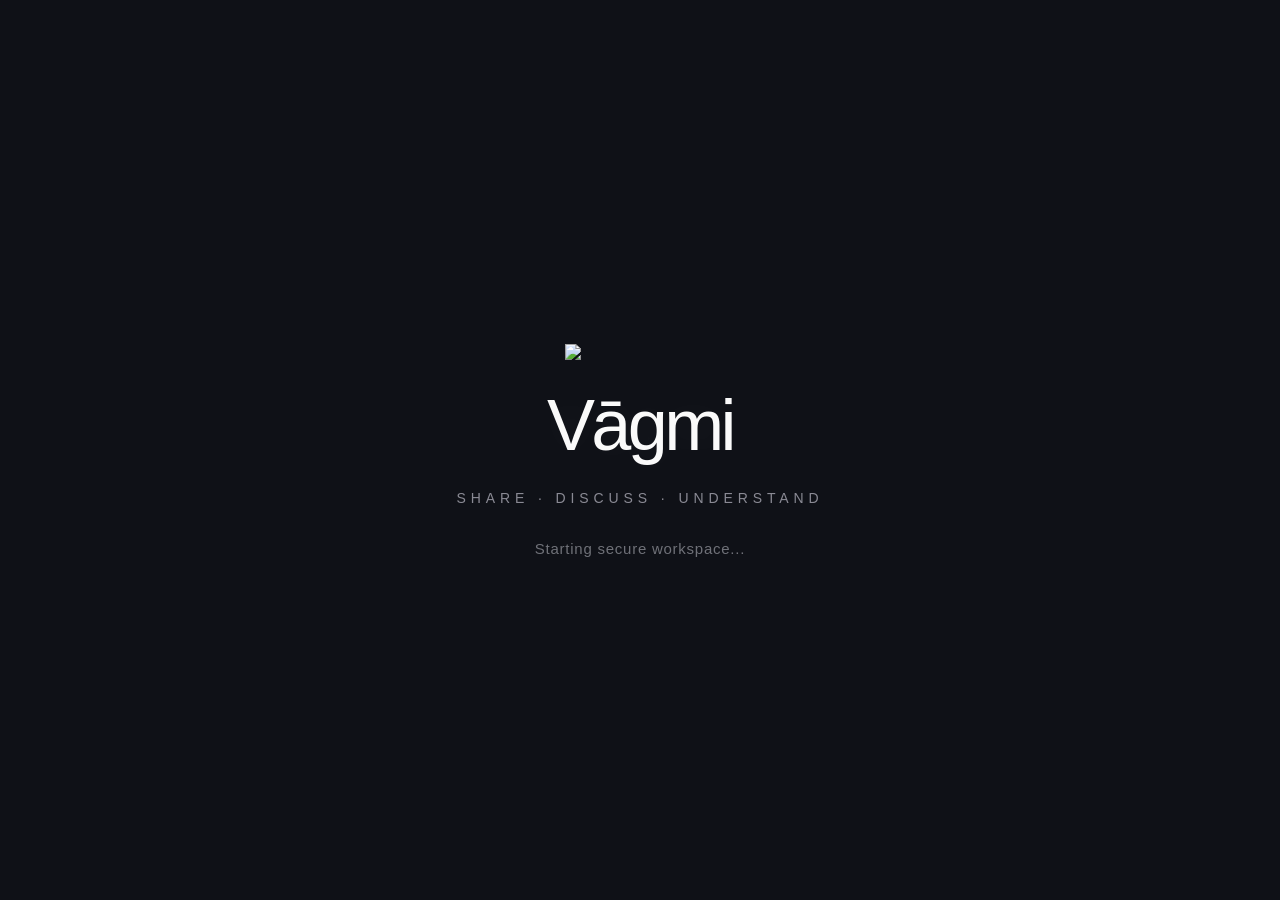
==== desktop/web/pages/admin/index.html @ 177703c4 "change in workflow of user creation" ====
<!DOCTYPE html>
<html lang="en">

<head>

  <meta charset="UTF-8" />

  <meta
    name="viewport"
    content="width=device-width, initial-scale=1.0"
  />

  <title>
    Vāgmi - Administration
  </title>

  <link
    rel="icon"
    type="image/png"
    href="../../assets/favicon.png"
  />

  <link
    rel="stylesheet"
    href="./styles.css"
  />

</head>

<body>

  <div class="page">

    <div class="page-header">

      <div>

        <div class="section-kicker">
          Administration
        </div>

        <h1>
          Admin Panel
        </h1>

      </div>

    </div>

    <section class="panel">

      <h2>
        Pending Approval
      </h2>

      <div
        id="pending-users"
        class="user-list"
      >

      </div>

    </section>

    <section class="panel">

      <h2>
        All Users
      </h2>

      <div
        id="all-users"
        class="user-list"
      >

      </div>

    </section>

  </div>

  <script
    type="module"
    src="./script.js"
  ></script>

</body>

</html>
---- desktop/web/pages/admin/styles.css ----
:root {
  --branding-orange: #E85002;
  --primary-black: #000;
  --white: #F9F9F9;
  --text-primary: #F4F4F5;
  --text-secondary: #A1A1AA;
  --text-muted: #71717A;
  --border-subtle: rgba(255,255,255,.08);

  --gradient-1: #C10801;
  --gradient-2: #F16001;
  --branding-gradient:
    linear-gradient(
      135deg,
      var(--gradient-1),
      var(--gradient-2)
    );
}

*{
  box-sizing:border-box;
  margin:0;
  padding:0;
}

body{
  font-family:Inter,sans-serif;
  background:#0f1117;
  color:var(--text-primary);
}

.page{
  max-width:1200px;
  margin:auto;
  padding:40px;
}

.page-header{
  margin-bottom:36px;
}

.section-kicker{
  font-size:12px;
  letter-spacing:.14em;
  text-transform:uppercase;
  color:var(--text-muted);
  margin-bottom:10px;
}

.page-header h1{
  font-size:42px;
}

.panel{
  background:rgba(20,20,20,.95);
  border:1px solid rgba(255,255,255,.08);
  border-radius:18px;
  padding:24px;
  margin-bottom:28px;
}

.panel h2{
  margin-bottom:20px;
  font-size:22px;
}

.user-list{
  display:flex;
  flex-direction:column;
  gap:14px;
}

.user-card{
  display:flex;
  justify-content:space-between;
  align-items:center;

  padding:18px;

  border-radius:14px;

  background:rgba(255,255,255,.03);

  border:1px solid rgba(255,255,255,.05);
}

.user-info{
  display:flex;
  flex-direction:column;
  gap:4px;
}

.user-name{
  font-size:17px;
  font-weight:600;
}

.user-meta{
  color:var(--text-secondary);
  font-size:13px;
}

.user-actions{
  display:flex;
  gap:10px;
}

.btn{
  border:none;
  border-radius:10px;
  padding:10px 18px;
  cursor:pointer;
  font-weight:600;
  transition:.2s;
}

.btn:hover{
  transform:translateY(-2px);
}

.btn-approve{
  color:white;
  background:var(--branding-gradient);
}

.btn-reject{
  color:white;
  background:#6b1b1b;
}

.badge{
  display:inline-flex;
  align-items:center;

  padding:4px 10px;

  border-radius:999px;

  font-size:12px;

  font-weight:600;
}

.badge.admin{
  background:rgba(232,80,2,.15);
  color:#ffb080;
}

.badge.user{
  background:rgba(255,255,255,.08);
  color:#d4d4d8;
}

.badge.approved{
  background:rgba(16,185,129,.15);
  color:#6ee7b7;
}

.badge.pending{
  background:rgba(245,158,11,.15);
  color:#fbbf24;
}

.empty{
  text-align:center;
  padding:30px;
  color:var(--text-secondary);
}

@media(max-width:700px){

  .user-card{
    flex-direction:column;
    align-items:flex-start;
    gap:18px;
  }

  .user-actions{
    width:100%;
  }

  .btn{
    flex:1;
  }

}
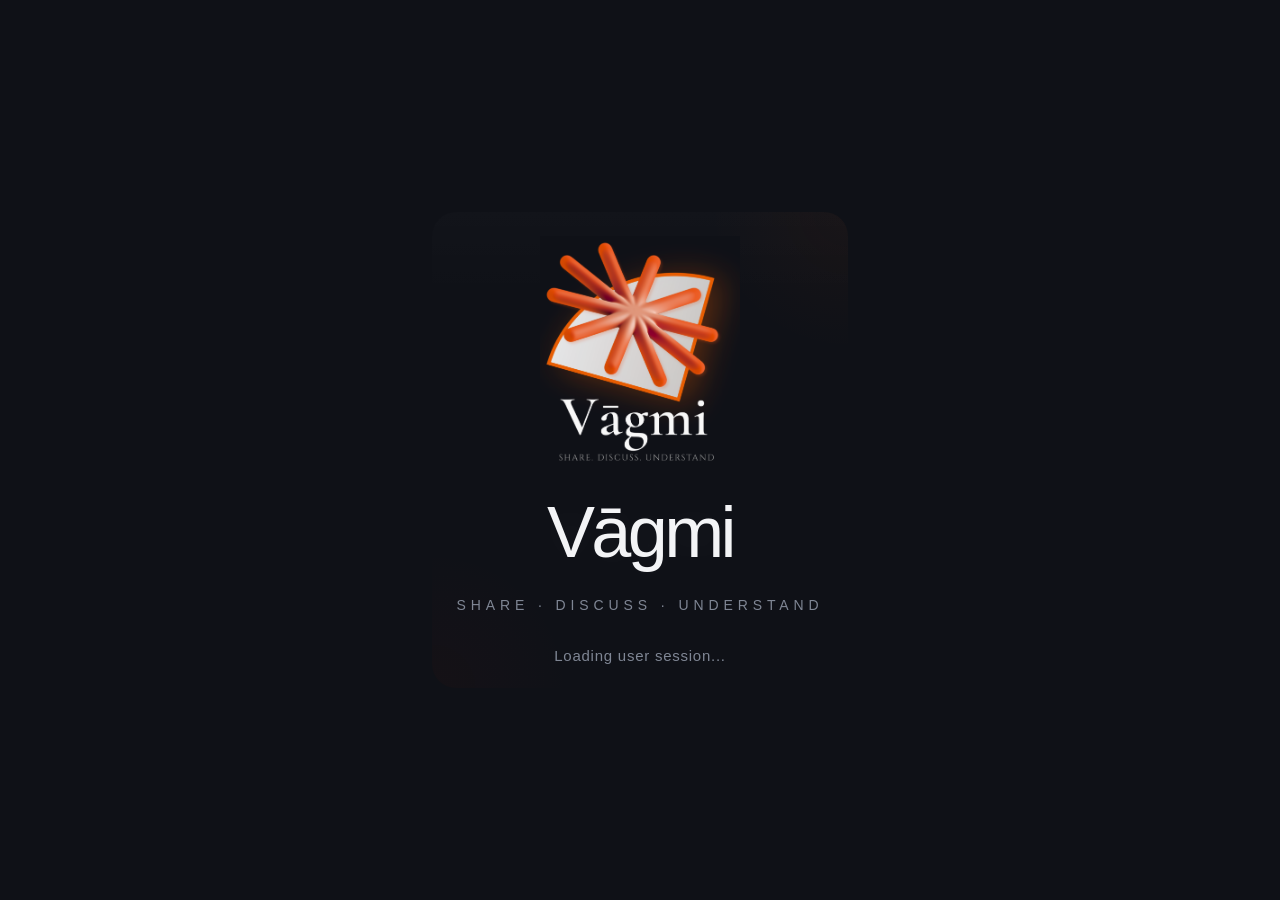
==== commit 4610f283: "added theme support" ====
--- a/desktop/web/pages/admin/index.html
+++ b/desktop/web/pages/admin/index.html
@@ -17,14 +17,18 @@
   <link
     rel="icon"
     type="image/png"
-    href="../../assets/favicon.png"
+    href="../../assets/logo_dark.png"
   />
+
+  <script src="../../core/theme.js"></script>
 
   <link
     rel="stylesheet"
     href="./styles.css"
   />
 
+
+  <link rel="stylesheet" href="../../theme.css" />
 </head>
 
 <body>
--- a/desktop/web/theme.css
+++ b/desktop/web/theme.css
@@ -0,0 +1,929 @@
+/* =========================================================
+   Vāgmi theme system
+   - enterprise-dark : Dark
+   - claude-light     : Light
+   - midnight-slate   : Graphite
+========================================================= */
+
+html[data-theme] {
+  --branding-orange: #E85002;
+  --accent-strong: #E85002;
+  --accent-mid: #F97316;
+  --accent-soft: rgba(232, 80, 2, 0.14);
+  --accent-ring: rgba(232, 80, 2, 0.20);
+  --branding-gradient: linear-gradient(135deg, var(--accent-strong), var(--accent-mid));
+
+  --primary-black: #0f1117;
+  --white: #F9FAFB;
+  --dark-gray: #262b35;
+  --gray: #6B7280;
+  --light-gray: #9CA3AF;
+  --bg-panel: rgba(17, 20, 28, 0.82);
+
+  --gradient-1: #11131A;
+  --gradient-2: #C10801;
+  --gradient-3: #F97316;
+  --gradient-4: #D9C3AB;
+
+  --success: #22c55e;
+  --warning: #f59e0b;
+  --danger: #ef4444;
+
+  --page-bg: #0f1117;
+  --page-bg-alt: #11131A;
+  --page-bg-gradient:
+    radial-gradient(circle at top right, rgba(232, 80, 2, 0.04), transparent 22%),
+    radial-gradient(circle at bottom left, rgba(193, 8, 1, 0.03), transparent 22%),
+    linear-gradient(180deg, rgba(255, 255, 255, 0.01), transparent 18%);
+
+  --surface: rgba(18, 22, 30, 0.94);
+  --surface-strong: rgba(15, 18, 26, 0.98);
+  --surface-soft: rgba(255, 255, 255, 0.03);
+  --surface-hover: rgba(255, 255, 255, 0.055);
+  --surface-active: rgba(232, 80, 2, 0.12);
+
+  --input-bg: rgba(255, 255, 255, 0.035);
+  --input-bg-hover: rgba(255, 255, 255, 0.05);
+  --input-border: rgba(255, 255, 255, 0.08);
+  --input-border-strong: rgba(232, 80, 2, 0.34);
+
+  --border-subtle: rgba(255, 255, 255, 0.08);
+  --border-strong: rgba(255, 255, 255, 0.14);
+
+  --text-primary: #F3F4F6;
+  --text-secondary: #B4B8C2;
+  --text-muted: #7F8694;
+  --text-inverse: #0f172a;
+  --text-on-accent: #ffffff;
+  --placeholder: rgba(243, 244, 246, 0.42);
+
+  --shadow: 0 18px 50px rgba(0, 0, 0, 0.22);
+  --shadow-soft: 0 10px 28px rgba(0, 0, 0, 0.16);
+  --shadow-inset: inset 0 0 0 1px rgba(255, 255, 255, 0.02);
+
+  --modal-overlay: rgba(0, 0, 0, 0.92);
+  --overlay-button-bg: rgba(255, 255, 255, 0.12);
+  --overlay-button-border: rgba(255, 255, 255, 0.14);
+  --overlay-button-text: #ffffff;
+
+  --chip-bg: rgba(255, 255, 255, 0.04);
+  --chip-border: rgba(255, 255, 255, 0.06);
+  --chip-text: var(--text-secondary);
+  --logo-shell-bg: #0f1117;
+
+  color-scheme: dark;
+}
+
+html[data-theme="claude-light"] {
+  --page-bg: #f6efe6;
+  --page-bg-alt: #fbf7f1;
+  --page-bg-gradient:
+    radial-gradient(circle at top right, rgba(232, 128, 32, 0.10), transparent 24%),
+    radial-gradient(circle at bottom left, rgba(247, 147, 30, 0.08), transparent 22%),
+    linear-gradient(180deg, #fbf7f1 0%, #f3ecdf 100%);
+
+  --primary-black: #f6efe6;
+  --white: #ffffff;
+  --dark-gray: #d8cfc2;
+  --gray: #8b6f5a;
+  --light-gray: #c2b8aa;
+  --bg-panel: rgba(255, 251, 244, 0.82);
+
+  --gradient-1: #E88320;
+  --gradient-2: #F97316;
+  --gradient-3: #FF9B4A;
+  --gradient-4: #F2D2A7;
+
+  --surface: rgba(255, 252, 246, 0.92);
+  --surface-strong: rgba(255, 255, 255, 0.98);
+  --surface-soft: rgba(255, 255, 255, 0.74);
+  --surface-hover: rgba(255, 255, 255, 0.94);
+  --surface-active: rgba(232, 80, 2, 0.08);
+
+  --input-bg: rgba(255, 255, 255, 0.88);
+  --input-bg-hover: rgba(255, 255, 255, 0.96);
+  --input-border: rgba(124, 92, 59, 0.12);
+  --input-border-strong: rgba(232, 80, 2, 0.28);
+
+  --border-subtle: rgba(124, 92, 59, 0.12);
+  --border-strong: rgba(124, 92, 59, 0.18);
+
+  --text-primary: #1f2937;
+  --text-secondary: #4b5563;
+  --text-muted: #6b7280;
+  --text-inverse: #ffffff;
+  --text-on-accent: #ffffff;
+  --placeholder: rgba(75, 85, 99, 0.55);
+
+  --shadow: 0 18px 50px rgba(75, 56, 38, 0.08);
+  --shadow-soft: 0 10px 28px rgba(75, 56, 38, 0.06);
+  --shadow-inset: inset 0 0 0 1px rgba(124, 92, 59, 0.04);
+
+  --modal-overlay: rgba(17, 24, 39, 0.88);
+  --overlay-button-bg: rgba(255, 255, 255, 0.18);
+  --overlay-button-border: rgba(255, 255, 255, 0.20);
+  --overlay-button-text: #ffffff;
+
+  --chip-bg: rgba(255, 255, 255, 0.82);
+  --chip-border: rgba(124, 92, 59, 0.12);
+  --chip-text: var(--text-secondary);
+  --logo-shell-bg: #fbf7f1;
+
+  color-scheme: light;
+}
+
+html[data-theme="midnight-slate"] {
+  --page-bg: #111827;
+  --page-bg-alt: #1f2937;
+  --page-bg-gradient:
+    radial-gradient(circle at top right, rgba(232, 80, 2, 0.05), transparent 22%),
+    radial-gradient(circle at bottom left, rgba(96, 165, 250, 0.06), transparent 22%),
+    linear-gradient(180deg, rgba(255, 255, 255, 0.01), transparent 18%);
+
+  --primary-black: #111827;
+  --white: #F8FAFC;
+  --dark-gray: #374151;
+  --gray: #64748B;
+  --light-gray: #94A3B8;
+  --bg-panel: rgba(17, 24, 39, 0.76);
+
+  --gradient-1: #111827;
+  --gradient-2: #C10801;
+  --gradient-3: #F97316;
+  --gradient-4: #DBEAFE;
+
+  --surface: rgba(31, 41, 55, 0.92);
+  --surface-strong: rgba(17, 24, 39, 0.97);
+  --surface-soft: rgba(255, 255, 255, 0.04);
+  --surface-hover: rgba(255, 255, 255, 0.06);
+  --surface-active: rgba(232, 80, 2, 0.12);
+
+  --input-bg: rgba(17, 24, 39, 0.88);
+  --input-bg-hover: rgba(31, 41, 55, 0.96);
+  --input-border: rgba(148, 163, 184, 0.16);
+  --input-border-strong: rgba(232, 80, 2, 0.32);
+
+  --border-subtle: rgba(148, 163, 184, 0.15);
+  --border-strong: rgba(148, 163, 184, 0.22);
+
+  --text-primary: #F3F4F6;
+  --text-secondary: #CBD5E1;
+  --text-muted: #94A3B8;
+  --text-inverse: #0f172a;
+  --text-on-accent: #ffffff;
+  --placeholder: rgba(226, 232, 240, 0.46);
+
+  --shadow: 0 18px 50px rgba(2, 6, 23, 0.20);
+  --shadow-soft: 0 10px 28px rgba(2, 6, 23, 0.16);
+  --shadow-inset: inset 0 0 0 1px rgba(148, 163, 184, 0.04);
+
+  --modal-overlay: rgba(2, 6, 23, 0.92);
+  --overlay-button-bg: rgba(255, 255, 255, 0.12);
+  --overlay-button-border: rgba(255, 255, 255, 0.14);
+  --overlay-button-text: #ffffff;
+
+  --chip-bg: rgba(255, 255, 255, 0.04);
+  --chip-border: rgba(148, 163, 184, 0.10);
+  --chip-text: var(--text-secondary);
+  --logo-shell-bg: #111827;
+
+  color-scheme: dark;
+}
+
+html[data-theme] body {
+  background: var(--page-bg) !important;
+  color: var(--text-primary) !important;
+}
+
+html[data-theme] .page,
+html[data-theme] .auth-shell,
+html[data-theme] .home-page,
+html[data-theme] .settings-page,
+html[data-theme] .intelligence-page,
+html[data-theme] .chat-page,
+html[data-theme] .splash,
+html[data-theme] .app-shell,
+html[data-theme] .workspace {
+  background: var(--page-bg-gradient), var(--page-bg) !important;
+  color: var(--text-primary) !important;
+}
+
+html[data-theme="claude-light"] .page,
+html[data-theme="claude-light"] .auth-shell,
+html[data-theme="claude-light"] .home-page,
+html[data-theme="claude-light"] .settings-page,
+html[data-theme="claude-light"] .intelligence-page,
+html[data-theme="claude-light"] .chat-page,
+html[data-theme="claude-light"] .splash {
+  background:
+    radial-gradient(circle at top right, rgba(232, 128, 32, 0.10), transparent 24%),
+    radial-gradient(circle at bottom left, rgba(247, 147, 30, 0.08), transparent 22%),
+    linear-gradient(180deg, #fbf7f1 0%, #f3ecdf 100%) !important;
+}
+
+html[data-theme] .sidebar,
+html[data-theme] .thread-pane,
+html[data-theme] .conversation-pane,
+html[data-theme] .conversation-pane.is-empty,
+html[data-theme] .panel,
+html[data-theme] .hero-card,
+html[data-theme] .stat-card,
+html[data-theme] .setting-card,
+html[data-theme] .theme-option,
+html[data-theme] .doc-item,
+html[data-theme] .result-card,
+html[data-theme] .status-item,
+html[data-theme] .logo-card,
+html[data-theme] .conversation-header,
+html[data-theme] .conversation-search,
+html[data-theme] .composer,
+html[data-theme] .menu-popover,
+html[data-theme] .info-drawer,
+html[data-theme] .new-chat-dialog,
+html[data-theme] .attachment-modal-dialog,
+html[data-theme] .conversation-empty-card,
+html[data-theme] .messages-empty-card,
+html[data-theme] .thread-empty-card,
+html[data-theme] .auth-card,
+html[data-theme] .auth-notice,
+html[data-theme] .toast,
+html[data-theme] .user-card {
+  background: var(--surface) !important;
+  border-color: var(--border-subtle) !important;
+  box-shadow: var(--shadow) !important;
+}
+
+html[data-theme] .thread-pane,
+html[data-theme] .conversation-header,
+html[data-theme] .composer,
+html[data-theme] .conversation-search,
+html[data-theme] .menu-popover,
+html[data-theme] .info-drawer,
+html[data-theme] .auth-card,
+html[data-theme] .panel,
+html[data-theme] .hero-card,
+html[data-theme] .stat-card,
+html[data-theme] .setting-card,
+html[data-theme] .auth-notice,
+html[data-theme] .toast {
+  backdrop-filter: blur(14px);
+}
+
+html[data-theme] .thread-pane {
+  border-right-color: var(--border-subtle) !important;
+}
+
+html[data-theme] .sidebar,
+html[data-theme] .thread-pane {
+  background: linear-gradient(180deg, var(--surface-strong), var(--surface)) !important;
+}
+
+html[data-theme] .conversation-pane,
+html[data-theme] .conversation-pane.is-empty {
+  background:
+    radial-gradient(circle at top left, rgba(232, 80, 2, 0.06), transparent 22%),
+    linear-gradient(180deg, var(--surface-soft), var(--page-bg)) !important;
+}
+
+html[data-theme] .conversation-empty-card,
+html[data-theme] .messages-empty-card,
+html[data-theme] .thread-empty-card {
+  background:
+    radial-gradient(circle at top left, rgba(232, 80, 2, 0.10), transparent 34%),
+    var(--surface) !important;
+}
+
+html[data-theme] .auth-card,
+html[data-theme] .panel,
+html[data-theme] .hero-card,
+html[data-theme] .stat-card,
+html[data-theme] .theme-option,
+html[data-theme] .result-card,
+html[data-theme] .status-item,
+html[data-theme] .logo-card,
+html[data-theme] .doc-item,
+html[data-theme] .user-card,
+html[data-theme] .conversation-header,
+html[data-theme] .conversation-search,
+html[data-theme] .composer,
+html[data-theme] .menu-popover,
+html[data-theme] .info-drawer,
+html[data-theme] .new-chat-dialog,
+html[data-theme] .attachment-modal-dialog,
+html[data-theme] .auth-notice,
+html[data-theme] .toast {
+  border: 1px solid var(--border-subtle) !important;
+}
+
+
+html[data-theme] .online-dot,
+html[data-theme] .status-dot,
+html[data-theme] .dot {
+  background: var(--branding-orange) !important;
+  box-shadow: 0 0 0 4px rgba(232, 80, 2, 0.10);
+}
+
+html[data-theme] .brand-logo,
+html[data-theme] .auth-logo,
+html[data-theme] .hero-logo,
+html[data-theme] .brand-banner,
+html[data-theme] .logo-card img,
+html[data-theme] .splash .logo {
+  background: transparent !important;
+  border: none !important;
+  box-shadow: none !important;
+  object-fit: contain;
+}
+
+/* --- Splash logo improvements --- */
+html[data-theme] .splash .logo {
+  width: auto;
+  max-width: 200px;
+  height: auto;
+}
+
+/* --- Logo shell background (used on splash) --- */
+html[data-theme] .logo-shell {
+  background: var(--logo-shell-bg);
+}
+
+html[data-theme] .auth-logo {
+  width: min(100%, 240px);
+  background: var(--surface);
+  border-radius: var(--radius-xl);
+  padding: 8px;
+  object-fit: contain;
+}
+
+html[data-theme] .brand-logo {
+  width: 30px;
+  height: 30px;
+}
+
+html[data-theme] .user-avatar,
+html[data-theme] .avatar,
+html[data-theme] .avatar-large,
+html[data-theme] .thread-avatar {
+  background:
+    linear-gradient(180deg, var(--surface-hover), var(--surface-soft)) !important;
+  color: var(--text-primary) !important;
+  border: 1px solid var(--border-subtle) !important;
+  box-shadow: inset 0 0 0 1px rgba(255,255,255,0.02);
+}
+
+html[data-theme] .user-avatar {
+  width: 28px;
+  height: 28px;
+}
+
+html[data-theme] .avatar-large,
+html[data-theme] .thread-avatar {
+  width: 44px;
+  height: 44px;
+}
+
+html[data-theme] .sidebar-header {
+  background: transparent !important;
+  border-bottom: 1px solid var(--border-subtle) !important;
+}
+
+html[data-theme] .auth-card {
+  overflow: hidden;
+}
+
+html[data-theme] .auth-brand {
+  justify-content: center;
+}
+
+html[data-theme] .splash {
+  padding: 24px;
+  border-radius: 24px;
+}
+
+/* Keep the dark themes visually consistent with the brand mark. */
+html[data-theme="enterprise-dark"] .sidebar,
+html[data-theme="midnight-slate"] .sidebar {
+  background: #0f1117 !important;
+}
+/* =========================================================
+   Legacy page repair layer
+   Harmonizes pages that still carry hardcoded colors.
+========================================================= */
+
+html,
+body {
+  background-color: var(--page-bg);
+  color: var(--text-primary);
+}
+
+body {
+  background-color: var(--page-bg);
+  background-image: var(--page-bg-gradient);
+}
+
+.app-shell,
+.workspace,
+.page-frame,
+.home-page,
+.settings-page,
+.chat-page,
+.auth-shell,
+.page,
+.splash {
+  background-color: var(--page-bg);
+  background-image: var(--page-bg-gradient);
+  color: var(--text-primary);
+}
+
+.sidebar,
+.auth-card,
+.hero-card,
+.panel,
+.stat-card,
+.thread-pane,
+.conversation-header,
+.composer,
+.menu-popover,
+.new-chat-dialog,
+.attachment-modal-dialog,
+.info-drawer,
+.thread-empty-card,
+.conversation-empty-card,
+.auth-notice,
+.ghost-btn,
+.doc-item,
+.doc-card,
+.action-card,
+.user-card,
+.theme-card,
+.badge-card,
+.search-row input,
+.conversation-search input,
+.new-chat-search input,
+#message-input,
+.message-bubble,
+.input-card,
+.form-card {
+  background-color: var(--surface);
+  color: var(--text-primary);
+}
+
+.sidebar,
+.thread-pane,
+.conversation-header,
+.composer,
+.new-chat-header,
+.attachment-modal-header,
+.info-head,
+.panel,
+.hero-card,
+.stat-card,
+.auth-card,
+.menu-popover,
+.new-chat-dialog,
+.attachment-modal-dialog,
+.thread-empty-card,
+.conversation-empty-card {
+  border-color: var(--border-subtle) !important;
+}
+
+.sidebar,
+.thread-pane,
+.conversation-pane,
+.workspace,
+.page-frame {
+  color: var(--text-primary);
+}
+
+.sidebar,
+.thread-pane,
+.conversation-header,
+.composer,
+.menu-popover,
+.new-chat-dialog,
+.attachment-modal-dialog,
+.info-drawer {
+  box-shadow: var(--shadow);
+}
+
+.sidebar-header,
+.sidebar-footer,
+.nav-item,
+.sidebar-toggle,
+.logout-btn,
+.user-card,
+.user-avatar,
+.brand-logo,
+.auth-logo,
+.hero-logo,
+.logo,
+.conversation-empty-card,
+.thread-empty-card {
+  color: var(--text-primary);
+}
+
+.brand-logo,
+.auth-logo,
+.hero-logo,
+.logo {
+  background: var(--logo-shell-bg);
+  border: 0 !important;
+  box-shadow: none !important;
+  padding: 0 !important;
+  border-radius: 0 !important;
+  object-fit: contain;
+}
+
+.brand-logo {
+  width: 34px;
+  height: 34px;
+}
+
+.auth-logo,
+.logo {
+  display: block;
+  width: min(280px, 36vw);
+  height: auto;
+  margin-inline: auto;
+}
+
+.logo {
+  width: min(260px, 34vw);
+  animation: logoFloat 4s ease-in-out infinite;
+}
+
+.auth-logo {
+  width: min(290px, 36vw);
+}
+
+.sidebar {
+  background: linear-gradient(180deg, rgba(17, 20, 28, 0.98), rgba(14, 16, 22, 0.98));
+  border-right: 1px solid var(--border-subtle);
+}
+
+.nav-item {
+  color: var(--text-secondary);
+}
+
+.nav-item:hover,
+.sidebar-toggle:hover,
+.icon-btn:hover,
+.ghost-btn:hover,
+.menu-item:hover,
+.thread-item:hover,
+.filter-btn:hover,
+.empty-state-btn:hover,
+.primary-btn:hover,
+.send-btn:hover,
+.logout-btn:hover {
+  background-color: var(--surface-hover) !important;
+}
+
+.nav-item.active,
+.filter-btn.active {
+  background: var(--surface-active) !important;
+  color: var(--white) !important;
+  border-color: var(--border-subtle) !important;
+}
+
+.user-avatar,
+.avatar,
+.avatar-large {
+  background: linear-gradient(180deg, rgba(255,255,255,0.04), rgba(255,255,255,0.02));
+  border: 1px solid var(--border-subtle);
+  color: var(--text-primary);
+}
+
+.logout-btn {
+  border-color: rgba(239, 68, 68, 0.16);
+  background: rgba(239, 68, 68, 0.08);
+}
+
+body[data-theme="claude-light"] .logout-btn,
+html[data-theme="claude-light"] .logout-btn {
+  color: #991b1b;
+  border-color: rgba(185, 28, 28, 0.14);
+  background: rgba(185, 28, 28, 0.06);
+}
+
+body[data-theme="claude-light"] .user-avatar,
+html[data-theme="claude-light"] .user-avatar,
+body[data-theme="claude-light"] .avatar,
+html[data-theme="claude-light"] .avatar,
+body[data-theme="claude-light"] .avatar-large,
+html[data-theme="claude-light"] .avatar-large {
+  background: rgba(255,255,255,0.86);
+  color: var(--text-primary);
+}
+
+.auth-tab,
+.filter-btn,
+.icon-btn,
+.text-btn,
+.ghost-btn,
+.menu-item,
+.btn,
+.primary-btn,
+.send-btn,
+.thread-empty-btn,
+.empty-state-btn {
+  transition: all 0.18s cubic-bezier(0.16, 1, 0.3, 1);
+}
+
+.auth-tab,
+.filter-btn,
+.icon-btn,
+.text-btn,
+.ghost-btn,
+.menu-item,
+.btn,
+.primary-btn,
+.send-btn,
+.thread-empty-btn,
+.empty-state-btn {
+  border-color: var(--border-subtle);
+}
+
+.auth-tab {
+  background: var(--surface-soft) !important;
+  color: var(--text-secondary) !important;
+}
+
+.auth-tab.active {
+  background: rgba(232, 80, 2, 0.18) !important;
+  color: var(--text-primary) !important;
+}
+
+.field input,
+.search-row input,
+.conversation-search input,
+.new-chat-search input,
+#message-input,
+textarea,
+input:not([type="checkbox"]):not([type="radio"]) {
+  background: var(--input-bg) !important;
+  color: var(--text-primary) !important;
+  border-color: var(--input-border) !important;
+  caret-color: var(--branding-orange);
+}
+
+.field input::placeholder,
+.search-row input::placeholder,
+.conversation-search input::placeholder,
+.new-chat-search input::placeholder,
+#message-input::placeholder {
+  color: var(--placeholder);
+}
+
+.field input:focus,
+.search-row input:focus,
+.conversation-search input:focus,
+.new-chat-search input:focus,
+#message-input:focus {
+  background: var(--input-bg-hover) !important;
+  border-color: var(--input-border-strong) !important;
+  box-shadow: 0 0 0 3px var(--accent-ring);
+}
+
+.panel,
+.hero-card,
+.stat-card,
+.doc-item,
+.action-card,
+.user-card,
+.theme-card,
+.thread-item,
+.message-bubble,
+.conversation-empty-card,
+.thread-empty-card {
+  background: var(--surface) !important;
+  border-color: var(--border-subtle) !important;
+}
+
+.hero-card,
+.panel,
+.stat-card {
+  box-shadow: var(--shadow-soft);
+}
+
+.section-kicker,
+.eyebrow,
+.thread-time,
+.thread-preview,
+.user-meta,
+.helper-text,
+.field span,
+.text-muted,
+.subtitle,
+.status,
+.error-text,
+.empty,
+.doc-sub,
+.ghost-btn {
+  color: var(--text-muted) !important;
+}
+
+.hero-copy p,
+.auth-copy p,
+.settings-copy,
+.conversation-empty-copy,
+.thread-empty-copy,
+.doc-meta,
+.info-row span:last-child {
+  color: var(--text-secondary) !important;
+}
+
+.page-head h1,
+.hero-copy h1,
+.auth-copy h1,
+.thread-head h1,
+.conversation-title,
+.new-chat-title,
+.attachment-modal-title,
+.info-title,
+.page-header h1,
+.panel h2,
+.user-name,
+.doc-title,
+.theme-card-title {
+  color: var(--text-primary) !important;
+}
+
+.admin .panel,
+.page .panel,
+.admin-page .panel {
+  background: var(--surface-strong) !important;
+}
+
+.chat-page {
+  background-color: var(--page-bg) !important;
+  background-image: var(--page-bg-gradient) !important;
+}
+
+.thread-pane {
+  background: linear-gradient(180deg, rgba(17, 20, 28, 0.99), rgba(14, 16, 22, 0.99)) !important;
+}
+
+.conversation-pane {
+  background-color: var(--page-bg) !important;
+}
+
+.conversation-pane.is-empty {
+  background:
+    radial-gradient(circle at 28% 22%, rgba(232, 80, 2, 0.08), transparent 22%),
+    radial-gradient(circle at 74% 76%, rgba(241, 96, 1, 0.06), transparent 26%),
+    linear-gradient(180deg, rgba(255,255,255,0.01), transparent 20%),
+    var(--page-bg) !important;
+}
+
+.conversation-header,
+.composer {
+  background: linear-gradient(180deg, rgba(17, 20, 28, 0.96), rgba(15, 17, 23, 0.99)) !important;
+}
+
+.messages-scroll {
+  background:
+    radial-gradient(circle at top left, rgba(232, 80, 2, 0.03), transparent 18%),
+    linear-gradient(180deg, rgba(255,255,255,0.01), transparent 14%) !important;
+}
+
+.message-bubble {
+  background: var(--surface-strong) !important;
+}
+
+.message-row.self .message-bubble {
+  background: rgba(232, 80, 2, 0.16) !important;
+}
+
+.menu-popover,
+.new-chat-dialog,
+.attachment-modal-dialog {
+  background: var(--surface-strong) !important;
+}
+
+.thread-empty-card,
+.conversation-empty-card {
+  background:
+    radial-gradient(circle at top left, rgba(232, 80, 2, 0.09), transparent 34%),
+    var(--surface) !important;
+}
+
+.badge {
+  background: var(--branding-gradient) !important;
+  color: var(--white) !important;
+}
+
+.day-chip {
+  background: rgba(255,255,255,0.05) !important;
+  color: var(--text-secondary) !important;
+  border-color: var(--border-subtle) !important;
+}
+
+.sidebar-footer,
+.sidebar-header,
+.conversation-search,
+.new-chat-header,
+.new-chat-search,
+.attachment-modal-header,
+.info-head {
+  border-color: var(--border-subtle) !important;
+}
+
+.logout-btn svg,
+.sidebar-toggle svg,
+.nav-item svg,
+.icon-btn svg,
+.send-btn svg {
+  color: currentColor;
+}
+
+.auth-logo,
+.logo,
+.brand-logo {
+  image-rendering: auto;
+}
+
+#image-viewer-modal {
+  background: var(--modal-overlay) !important;
+}
+
+#image-viewer-modal button {
+  background: var(--overlay-button-bg) !important;
+  color: var(--overlay-button-text) !important;
+  border: 1px solid var(--overlay-button-border) !important;
+}
+
+body[data-theme="claude-light"] #image-viewer-modal button,
+html[data-theme="claude-light"] #image-viewer-modal button {
+  background: rgba(17, 24, 39, 0.24) !important;
+  color: #ffffff !important;
+  border-color: rgba(255,255,255,0.20) !important;
+}
+
+body[data-theme="claude-light"] .chat-page,
+html[data-theme="claude-light"] .chat-page {
+  background-color: var(--page-bg) !important;
+}
+
+body[data-theme="claude-light"] .thread-pane,
+html[data-theme="claude-light"] .thread-pane {
+  background: linear-gradient(180deg, rgba(255, 252, 246, 0.98), rgba(247, 239, 230, 0.98)) !important;
+}
+
+body[data-theme="claude-light"] .conversation-header,
+html[data-theme="claude-light"] .conversation-header,
+body[data-theme="claude-light"] .composer,
+html[data-theme="claude-light"] .composer,
+body[data-theme="claude-light"] .new-chat-dialog,
+html[data-theme="claude-light"] .new-chat-dialog,
+body[data-theme="claude-light"] .attachment-modal-dialog,
+html[data-theme="claude-light"] .attachment-modal-dialog,
+body[data-theme="claude-light"] .menu-popover,
+html[data-theme="claude-light"] .menu-popover,
+body[data-theme="claude-light"] .info-drawer,
+html[data-theme="claude-light"] .info-drawer {
+  background: rgba(255, 252, 246, 0.96) !important;
+}
+
+body[data-theme="claude-light"] .message-bubble,
+html[data-theme="claude-light"] .message-bubble {
+  background: rgba(255, 255, 255, 0.92) !important;
+}
+
+body[data-theme="claude-light"] .message-row.self .message-bubble,
+html[data-theme="claude-light"] .message-row.self .message-bubble {
+  background: rgba(232, 80, 2, 0.16) !important;
+}
+
+body[data-theme="claude-light"] .search-row input,
+html[data-theme="claude-light"] .search-row input,
+body[data-theme="claude-light"] .conversation-search input,
+html[data-theme="claude-light"] .conversation-search input,
+body[data-theme="claude-light"] .new-chat-search input,
+html[data-theme="claude-light"] .new-chat-search input,
+body[data-theme="claude-light"] #message-input,
+html[data-theme="claude-light"] #message-input {
+  background: rgba(255,255,255,0.90) !important;
+}
+
+body[data-theme="claude-light"] .thread-item.active,
+html[data-theme="claude-light"] .thread-item.active {
+  background: rgba(232, 80, 2, 0.10) !important;
+}
+
+body[data-theme="midnight-slate"] .sidebar,
+html[data-theme="midnight-slate"] .sidebar {
+  background: linear-gradient(180deg, rgba(17, 24, 39, 0.98), rgba(15, 23, 42, 0.98)) !important;
+}
+
+body[data-theme="midnight-slate"] .thread-pane,
+html[data-theme="midnight-slate"] .thread-pane {
+  background: linear-gradient(180deg, rgba(17, 24, 39, 0.98), rgba(15, 23, 42, 0.98)) !important;
+}
+
+body[data-theme="midnight-slate"] .conversation-header,
+html[data-theme="midnight-slate"] .conversation-header,
+body[data-theme="midnight-slate"] .composer,
+html[data-theme="midnight-slate"] .composer {
+  background: linear-gradient(180deg, rgba(17, 24, 39, 0.97), rgba(15, 23, 42, 0.99)) !important;
+}
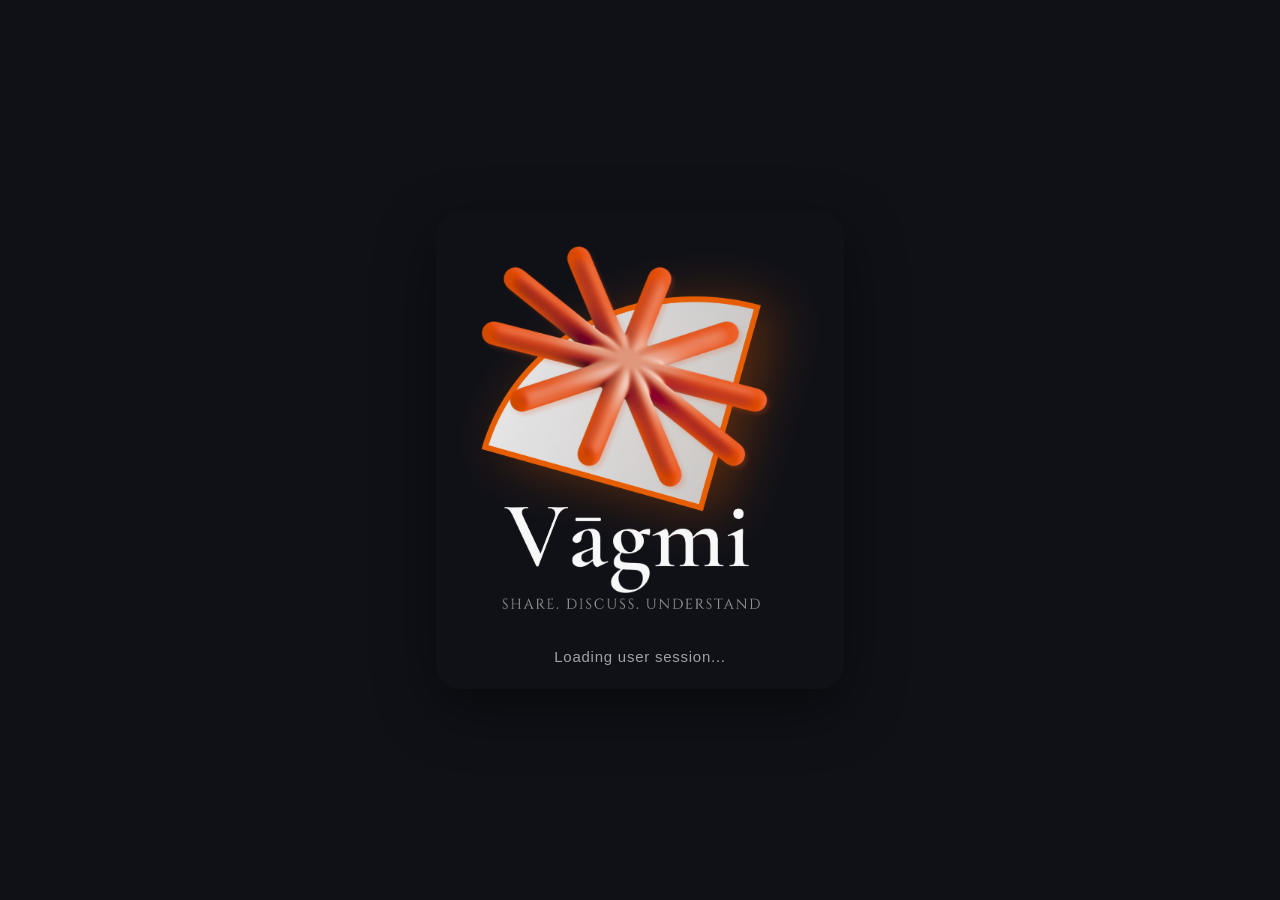
==== commit abe34aeb: "fixed bugs caused by manual merging of admin branch" ====
--- a/desktop/web/pages/admin/index.html
+++ b/desktop/web/pages/admin/index.html
@@ -1,93 +1,93 @@
-<!DOCTYPE html>
-<html lang="en">
-
-<head>
-
-  <meta charset="UTF-8" />
-
-  <meta
-    name="viewport"
-    content="width=device-width, initial-scale=1.0"
-  />
-
-  <title>
-    Vāgmi - Administration
-  </title>
-
-  <link
-    rel="icon"
-    type="image/png"
-    href="../../assets/logo_dark.png"
-  />
-
-  <script src="../../core/theme.js"></script>
-
-  <link
-    rel="stylesheet"
-    href="./styles.css"
-  />
-
-
-  <link rel="stylesheet" href="../../theme.css" />
-</head>
-
-<body>
-
-  <div class="page">
-
-    <div class="page-header">
-
-      <div>
-
-        <div class="section-kicker">
-          Administration
-        </div>
-
-        <h1>
-          Admin Panel
-        </h1>
-
-      </div>
-
-    </div>
-
-    <section class="panel">
-
-      <h2>
-        Pending Approval
-      </h2>
-
-      <div
-        id="pending-users"
-        class="user-list"
-      >
-
-      </div>
-
-    </section>
-
-    <section class="panel">
-
-      <h2>
-        All Users
-      </h2>
-
-      <div
-        id="all-users"
-        class="user-list"
-      >
-
-      </div>
-
-    </section>
-
-  </div>
-
-  <script
-    type="module"
-    src="./script.js"
-  ></script>
-
-</body>
-
+<!DOCTYPE html>
+<html lang="en">
+
+<head>
+
+  <meta charset="UTF-8" />
+
+  <meta
+    name="viewport"
+    content="width=device-width, initial-scale=1.0"
+  />
+
+  <title>
+    Vāgmi - Administration
+  </title>
+
+  <link
+    rel="icon"
+    type="image/png"
+    href="../../assets/logo_dark.png"
+  />
+
+  <script src="../../core/theme.js"></script>
+
+  <link
+    rel="stylesheet"
+    href="./styles.css"
+  />
+
+
+  <link rel="stylesheet" href="../../theme.css" />
+</head>
+
+<body>
+
+  <div class="page">
+
+    <div class="page-header">
+
+      <div>
+
+        <div class="section-kicker">
+          Administration
+        </div>
+
+        <h1>
+          Admin Panel
+        </h1>
+
+      </div>
+
+    </div>
+
+    <section class="panel">
+
+      <h2>
+        Pending Approval
+      </h2>
+
+      <div
+        id="pending-users"
+        class="user-list"
+      >
+
+      </div>
+
+    </section>
+
+    <section class="panel">
+
+      <h2>
+        All Users
+      </h2>
+
+      <div
+        id="all-users"
+        class="user-list"
+      >
+
+      </div>
+
+    </section>
+
+  </div>
+
+  <script
+    type="module"
+    src="./script.js"
+  ></script>
+
+</body>
+
 </html>
--- a/desktop/web/pages/admin/styles.css
+++ b/desktop/web/pages/admin/styles.css
@@ -1,186 +1,197 @@
-:root {
-  --branding-orange: #E85002;
-  --primary-black: #000;
-  --white: #F9F9F9;
-  --text-primary: #F4F4F5;
-  --text-secondary: #A1A1AA;
-  --text-muted: #71717A;
-  --border-subtle: rgba(255,255,255,.08);
-
-  --gradient-1: #C10801;
-  --gradient-2: #F16001;
-  --branding-gradient:
-    linear-gradient(
-      135deg,
-      var(--gradient-1),
-      var(--gradient-2)
-    );
-}
-
-*{
-  box-sizing:border-box;
-  margin:0;
-  padding:0;
-}
-
-body{
-  font-family:Inter,sans-serif;
-  background:#0f1117;
-  color:var(--text-primary);
-}
-
-.page{
-  max-width:1200px;
-  margin:auto;
-  padding:40px;
-}
-
-.page-header{
-  margin-bottom:36px;
-}
-
-.section-kicker{
-  font-size:12px;
-  letter-spacing:.14em;
-  text-transform:uppercase;
-  color:var(--text-muted);
-  margin-bottom:10px;
-}
-
-.page-header h1{
-  font-size:42px;
-}
-
-.panel{
-  background:rgba(20,20,20,.95);
-  border:1px solid rgba(255,255,255,.08);
-  border-radius:18px;
-  padding:24px;
-  margin-bottom:28px;
-}
-
-.panel h2{
-  margin-bottom:20px;
-  font-size:22px;
-}
-
-.user-list{
-  display:flex;
-  flex-direction:column;
-  gap:14px;
-}
-
-.user-card{
-  display:flex;
-  justify-content:space-between;
-  align-items:center;
-
-  padding:18px;
-
-  border-radius:14px;
-
-  background:rgba(255,255,255,.03);
-
-  border:1px solid rgba(255,255,255,.05);
-}
-
-.user-info{
-  display:flex;
-  flex-direction:column;
-  gap:4px;
-}
-
-.user-name{
-  font-size:17px;
-  font-weight:600;
-}
-
-.user-meta{
-  color:var(--text-secondary);
-  font-size:13px;
-}
-
-.user-actions{
-  display:flex;
-  gap:10px;
-}
-
-.btn{
-  border:none;
-  border-radius:10px;
-  padding:10px 18px;
-  cursor:pointer;
-  font-weight:600;
-  transition:.2s;
-}
-
-.btn:hover{
-  transform:translateY(-2px);
-}
-
-.btn-approve{
-  color:white;
-  background:var(--branding-gradient);
-}
-
-.btn-reject{
-  color:white;
-  background:#6b1b1b;
-}
-
-.badge{
-  display:inline-flex;
-  align-items:center;
-
-  padding:4px 10px;
-
-  border-radius:999px;
-
-  font-size:12px;
-
-  font-weight:600;
-}
-
-.badge.admin{
-  background:rgba(232,80,2,.15);
-  color:#ffb080;
-}
-
-.badge.user{
-  background:rgba(255,255,255,.08);
-  color:#d4d4d8;
-}
-
-.badge.approved{
-  background:rgba(16,185,129,.15);
-  color:#6ee7b7;
-}
-
-.badge.pending{
-  background:rgba(245,158,11,.15);
-  color:#fbbf24;
-}
-
-.empty{
-  text-align:center;
-  padding:30px;
-  color:var(--text-secondary);
-}
-
-@media(max-width:700px){
-
-  .user-card{
-    flex-direction:column;
-    align-items:flex-start;
-    gap:18px;
-  }
-
-  .user-actions{
-    width:100%;
-  }
-
-  .btn{
-    flex:1;
-  }
-
+:root {
+  --branding-orange: #E85002;
+  --primary-black: #000;
+  --white: #F9F9F9;
+  --text-primary: #F4F4F5;
+  --text-secondary: #A1A1AA;
+  --text-muted: #71717A;
+  --border-subtle: rgba(255,255,255,.08);
+
+  --gradient-1: #C10801;
+  --gradient-2: #F16001;
+  --branding-gradient:
+    linear-gradient(
+      135deg,
+      var(--gradient-1),
+      var(--gradient-2)
+    );
+}
+
+*{
+  box-sizing:border-box;
+  margin:0;
+  padding:0;
+}
+
+body{
+  font-family:Inter,sans-serif;
+  background:#0f1117;
+  color:var(--text-primary);
+}
+
+.page{
+  max-width:1200px;
+  margin:auto;
+  padding:40px;
+}
+
+.page-header{
+  margin-bottom:36px;
+}
+
+.section-kicker{
+  font-size:12px;
+  letter-spacing:.14em;
+  text-transform:uppercase;
+  color:var(--text-muted);
+  margin-bottom:10px;
+}
+
+.page-header h1{
+  font-size:42px;
+}
+
+.panel{
+  background:rgba(20,20,20,.95);
+  border:1px solid rgba(255,255,255,.08);
+  border-radius:18px;
+  padding:24px;
+  margin-bottom:28px;
+}
+
+.panel h2{
+  margin-bottom:20px;
+  font-size:22px;
+}
+
+.user-list{
+  display:flex;
+  flex-direction:column;
+  gap:14px;
+}
+
+.user-card{
+  display:flex;
+  justify-content:space-between;
+  align-items:center;
+
+  padding:18px;
+
+  border-radius:14px;
+
+  background:rgba(255,255,255,.03);
+
+  border:1px solid rgba(255,255,255,.05);
+}
+
+.user-info{
+  display:flex;
+  flex-direction:column;
+  gap:4px;
+}
+
+.user-name{
+  font-size:17px;
+  font-weight:600;
+}
+
+.user-meta{
+  color:var(--text-secondary);
+  font-size:13px;
+}
+
+.user-actions{
+  display:flex;
+  gap:10px;
+}
+
+.btn{
+  border:none;
+  border-radius:10px;
+  padding:10px 18px;
+  cursor:pointer;
+  font-weight:600;
+  transition:.2s;
+}
+
+.btn:hover{
+  transform:translateY(-2px);
+}
+
+.btn-approve{
+  color:white;
+  background:var(--branding-gradient);
+}
+
+.btn-reject{
+  color:white;
+  background:#6b1b1b;
+}
+
+.badge{
+  display:inline-flex;
+  align-items:center;
+
+  padding:4px 10px;
+
+  border-radius:999px;
+
+  font-size:12px;
+
+  font-weight:600;
+}
+
+.badge.owner {
+    background: #f59e0b;
+    color: white;
+}
+
+.badge.admin {
+    background: #2563eb;
+    color: white;
+}
+
+.badge.user {
+    background: #6b7280;
+    color: white;
+}
+
+.badge.approved {
+    background: #16a34a;
+    color: white;
+}
+
+.badge.pending {
+    background: #dc2626;
+    color: white;
+}
+
+.empty{
+  text-align:center;
+  padding:30px;
+  color:var(--text-secondary);
+}
+
+.user-actions {
+    display: flex;
+    gap: 8px;
+    flex-wrap: wrap;
+}
+
+@media(max-width:700px){
+
+  .user-card{
+    flex-direction:column;
+    align-items:flex-start;
+    gap:18px;
+  }
+
+  .user-actions{
+    width:100%;
+  }
+
+  .btn{
+    flex:1;
+  }
+
 }
--- a/desktop/web/theme.css
+++ b/desktop/web/theme.css
@@ -29,15 +29,15 @@
   --warning: #f59e0b;
   --danger: #ef4444;
 
-  --page-bg: #0f1117;
+  --page-bg: #000000;
   --page-bg-alt: #11131A;
   --page-bg-gradient:
     radial-gradient(circle at top right, rgba(232, 80, 2, 0.04), transparent 22%),
     radial-gradient(circle at bottom left, rgba(193, 8, 1, 0.03), transparent 22%),
     linear-gradient(180deg, rgba(255, 255, 255, 0.01), transparent 18%);
 
-  --surface: rgba(18, 22, 30, 0.94);
-  --surface-strong: rgba(15, 18, 26, 0.98);
+  --surface: #0f1117;
+  --surface-strong: #0f1117;
   --surface-soft: rgba(255, 255, 255, 0.03);
   --surface-hover: rgba(255, 255, 255, 0.055);
   --surface-active: rgba(232, 80, 2, 0.12);
@@ -62,6 +62,7 @@
   --shadow-inset: inset 0 0 0 1px rgba(255, 255, 255, 0.02);
 
   --modal-overlay: rgba(0, 0, 0, 0.92);
+  --message-menu-backdrop: rgba(255, 255, 255, 0.04);
   --overlay-button-bg: rgba(255, 255, 255, 0.12);
   --overlay-button-border: rgba(255, 255, 255, 0.14);
   --overlay-button-text: #ffffff;
@@ -75,14 +76,14 @@
 }
 
 html[data-theme="claude-light"] {
-  --page-bg: #f6efe6;
-  --page-bg-alt: #fbf7f1;
+  --page-bg: #f4ece1;
+  --page-bg-alt: #fffaf3;
   --page-bg-gradient:
     radial-gradient(circle at top right, rgba(232, 128, 32, 0.10), transparent 24%),
     radial-gradient(circle at bottom left, rgba(247, 147, 30, 0.08), transparent 22%),
-    linear-gradient(180deg, #fbf7f1 0%, #f3ecdf 100%);
-
-  --primary-black: #f6efe6;
+    linear-gradient(180deg, #fffaf3 0%, #f0e6d6 100%);
+
+  --primary-black: #f4ece1;
   --white: #ffffff;
   --dark-gray: #d8cfc2;
   --gray: #8b6f5a;
@@ -94,19 +95,19 @@
   --gradient-3: #FF9B4A;
   --gradient-4: #F2D2A7;
 
-  --surface: rgba(255, 252, 246, 0.92);
-  --surface-strong: rgba(255, 255, 255, 0.98);
-  --surface-soft: rgba(255, 255, 255, 0.74);
-  --surface-hover: rgba(255, 255, 255, 0.94);
+  --surface: rgba(255, 252, 246, 0.98);
+  --surface-strong: rgba(255, 255, 255, 0.995);
+  --surface-soft: rgba(255, 255, 255, 0.88);
+  --surface-hover: rgba(255, 255, 255, 0.995);
   --surface-active: rgba(232, 80, 2, 0.08);
 
-  --input-bg: rgba(255, 255, 255, 0.88);
-  --input-bg-hover: rgba(255, 255, 255, 0.96);
-  --input-border: rgba(124, 92, 59, 0.12);
+  --input-bg: rgba(255, 255, 255, 0.98);
+  --input-bg-hover: rgba(255, 255, 255, 1);
+  --input-border: rgba(124, 92, 59, 0.18);
   --input-border-strong: rgba(232, 80, 2, 0.28);
 
-  --border-subtle: rgba(124, 92, 59, 0.12);
-  --border-strong: rgba(124, 92, 59, 0.18);
+  --border-subtle: rgba(124, 92, 59, 0.18);
+  --border-strong: rgba(124, 92, 59, 0.28);
 
   --text-primary: #1f2937;
   --text-secondary: #4b5563;
@@ -115,11 +116,12 @@
   --text-on-accent: #ffffff;
   --placeholder: rgba(75, 85, 99, 0.55);
 
-  --shadow: 0 18px 50px rgba(75, 56, 38, 0.08);
-  --shadow-soft: 0 10px 28px rgba(75, 56, 38, 0.06);
+  --shadow: 0 18px 50px rgba(75, 56, 38, 0.10);
+  --shadow-soft: 0 10px 28px rgba(75, 56, 38, 0.08);
   --shadow-inset: inset 0 0 0 1px rgba(124, 92, 59, 0.04);
 
   --modal-overlay: rgba(17, 24, 39, 0.88);
+  --message-menu-backdrop: rgba(255, 255, 255, 0.18);
   --overlay-button-bg: rgba(255, 255, 255, 0.18);
   --overlay-button-border: rgba(255, 255, 255, 0.20);
   --overlay-button-text: #ffffff;
@@ -196,20 +198,21 @@
 }
 
 html[data-theme] .page,
-html[data-theme] .auth-shell,
 html[data-theme] .home-page,
 html[data-theme] .settings-page,
 html[data-theme] .intelligence-page,
 html[data-theme] .chat-page,
-html[data-theme] .splash,
 html[data-theme] .app-shell,
 html[data-theme] .workspace {
   background: var(--page-bg-gradient), var(--page-bg) !important;
   color: var(--text-primary) !important;
 }
 
+html[data-theme] .splash {
+    background: #0f1117 !important;
+}
+
 html[data-theme="claude-light"] .page,
-html[data-theme="claude-light"] .auth-shell,
 html[data-theme="claude-light"] .home-page,
 html[data-theme="claude-light"] .settings-page,
 html[data-theme="claude-light"] .intelligence-page,
@@ -244,8 +247,6 @@
 html[data-theme] .conversation-empty-card,
 html[data-theme] .messages-empty-card,
 html[data-theme] .thread-empty-card,
-html[data-theme] .auth-card,
-html[data-theme] .auth-notice,
 html[data-theme] .toast,
 html[data-theme] .user-card {
   background: var(--surface) !important;
@@ -254,17 +255,14 @@
 }
 
 html[data-theme] .thread-pane,
-html[data-theme] .conversation-header,
+/* html[data-theme] .conversation-header, */
 html[data-theme] .composer,
 html[data-theme] .conversation-search,
-html[data-theme] .menu-popover,
 html[data-theme] .info-drawer,
-html[data-theme] .auth-card,
 html[data-theme] .panel,
 html[data-theme] .hero-card,
 html[data-theme] .stat-card,
 html[data-theme] .setting-card,
-html[data-theme] .auth-notice,
 html[data-theme] .toast {
   backdrop-filter: blur(14px);
 }
@@ -293,7 +291,6 @@
     var(--surface) !important;
 }
 
-html[data-theme] .auth-card,
 html[data-theme] .panel,
 html[data-theme] .hero-card,
 html[data-theme] .stat-card,
@@ -310,11 +307,16 @@
 html[data-theme] .info-drawer,
 html[data-theme] .new-chat-dialog,
 html[data-theme] .attachment-modal-dialog,
-html[data-theme] .auth-notice,
 html[data-theme] .toast {
   border: 1px solid var(--border-subtle) !important;
 }
 
+
+html[data-theme] .user-card {
+  background: transparent !important;
+  border: none !important;
+  box-shadow: none !important;
+}
 
 html[data-theme] .online-dot,
 html[data-theme] .status-dot,
@@ -337,9 +339,10 @@
 
 /* --- Splash logo improvements --- */
 html[data-theme] .splash .logo {
-  width: auto;
-  max-width: 200px;
+  width: min(360px, 72vw);
+  max-width: 360px;
   height: auto;
+  display: block;
 }
 
 /* --- Logo shell background (used on splash) --- */
@@ -348,11 +351,14 @@
 }
 
 html[data-theme] .auth-logo {
-  width: min(100%, 240px);
-  background: var(--surface);
-  border-radius: var(--radius-xl);
-  padding: 8px;
+  height: auto;
+  width: auto;
+  max-height: 260px;
+  background: transparent;
+  border-radius: 0;
+  padding: 0;
   object-fit: contain;
+  display: block;
 }
 
 html[data-theme] .brand-logo {
@@ -405,525 +411,138 @@
 html[data-theme="midnight-slate"] .sidebar {
   background: #0f1117 !important;
 }
+
+/* ===== Auth & Splash are always dark ===== */
+
+.auth-shell {
+    background: #000 !important;
+}
+
+.splash,
+.auth-card,
+.auth-notice {
+    background: #0f1117 !important;
+    color: #f3f4f6 !important;
+    border-color: rgba(255,255,255,.08) !important;
+    box-shadow: 0 20px 60px rgba(0,0,0,.45) !important;
+}
+
+.auth-tab {
+    background: #171a22 !important;
+    color: #a1a1aa !important;
+}
+
+.auth-tab.active {
+    background: rgba(232,80,2,.18) !important;
+    color: #fff !important;
+}
+
+.field input {
+    background: #171a22 !important;
+    color: #fff !important;
+    border: 1px solid rgba(255,255,255,.08) !important;
+}
+
+.field span,
+.eyebrow,
+.status {
+    color: #a1a1aa !important;
+}
+
+/* ===== Splash always dark ===== */
+
+html[data-theme] .splash {
+    background: #0f1117 !important;
+}
+
+html[data-theme] body:has(.splash) {
+    background: #0f1117 !important;
+}
+
+html[data-theme="claude-light"] .message-row.other .message-bubble {
+    background: #f8f4ee;
+    border: 1px solid #ddd3c5;
+    color: var(--text-primary);
+}
+
+
+/* Extra light-theme contrast guardrails */
+html[data-theme="claude-light"] .chat-page,
+html[data-theme="claude-light"] .thread-pane,
+html[data-theme="claude-light"] .conversation-header,
+html[data-theme="claude-light"] .composer,
+html[data-theme="claude-light"] .conversation-search,
+html[data-theme="claude-light"] .menu-popover,
+html[data-theme="claude-light"] .info-drawer,
+html[data-theme="claude-light"] .new-chat-dialog,
+html[data-theme="claude-light"] .room-create-dialog,
+html[data-theme="claude-light"] .attachment-modal-dialog,
+html[data-theme="claude-light"] .conversation-empty-card,
+html[data-theme="claude-light"] .messages-empty-card,
+html[data-theme="claude-light"] .thread-empty-card,
+html[data-theme="claude-light"] .panel,
+html[data-theme="claude-light"] .hero-card,
+html[data-theme="claude-light"] .stat-card,
+html[data-theme="claude-light"] .setting-card,
+html[data-theme="claude-light"] .logo-card,
+html[data-theme="claude-light"] .user-card {
+  border-color: rgba(124, 92, 59, 0.22) !important;
+}
+
+html[data-theme="claude-light"] .auth-logo,
+html[data-theme="claude-light"] .splash .logo {
+  width: min(390px, 86vw) !important;
+  max-height: 280px !important;
+  object-fit: contain !important;
+}
+
+html[data-theme="claude-light"] .splash {
+  padding: 28px !important;
+}
+
 /* =========================================================
-   Legacy page repair layer
-   Harmonizes pages that still carry hardcoded colors.
+   Room Member Search
 ========================================================= */
 
-html,
-body {
-  background-color: var(--page-bg);
-  color: var(--text-primary);
-}
-
-body {
-  background-color: var(--page-bg);
-  background-image: var(--page-bg-gradient);
-}
-
-.app-shell,
-.workspace,
-.page-frame,
-.home-page,
-.settings-page,
-.chat-page,
-.auth-shell,
-.page,
-.splash {
-  background-color: var(--page-bg);
-  background-image: var(--page-bg-gradient);
-  color: var(--text-primary);
-}
-
-.sidebar,
-.auth-card,
-.hero-card,
-.panel,
-.stat-card,
-.thread-pane,
-.conversation-header,
-.composer,
-.menu-popover,
-.new-chat-dialog,
-.attachment-modal-dialog,
-.info-drawer,
-.thread-empty-card,
-.conversation-empty-card,
-.auth-notice,
-.ghost-btn,
-.doc-item,
-.doc-card,
-.action-card,
-.user-card,
-.theme-card,
-.badge-card,
-.search-row input,
-.conversation-search input,
-.new-chat-search input,
-#message-input,
-.message-bubble,
-.input-card,
-.form-card {
-  background-color: var(--surface);
-  color: var(--text-primary);
-}
-
-.sidebar,
-.thread-pane,
-.conversation-header,
-.composer,
-.new-chat-header,
-.attachment-modal-header,
-.info-head,
-.panel,
-.hero-card,
-.stat-card,
-.auth-card,
-.menu-popover,
-.new-chat-dialog,
-.attachment-modal-dialog,
-.thread-empty-card,
-.conversation-empty-card {
-  border-color: var(--border-subtle) !important;
-}
-
-.sidebar,
-.thread-pane,
-.conversation-pane,
-.workspace,
-.page-frame {
-  color: var(--text-primary);
-}
-
-.sidebar,
-.thread-pane,
-.conversation-header,
-.composer,
-.menu-popover,
-.new-chat-dialog,
-.attachment-modal-dialog,
-.info-drawer {
-  box-shadow: var(--shadow);
-}
-
-.sidebar-header,
-.sidebar-footer,
-.nav-item,
-.sidebar-toggle,
-.logout-btn,
-.user-card,
-.user-avatar,
-.brand-logo,
-.auth-logo,
-.hero-logo,
-.logo,
-.conversation-empty-card,
-.thread-empty-card {
-  color: var(--text-primary);
-}
-
-.brand-logo,
-.auth-logo,
-.hero-logo,
-.logo {
-  background: var(--logo-shell-bg);
-  border: 0 !important;
-  box-shadow: none !important;
-  padding: 0 !important;
-  border-radius: 0 !important;
-  object-fit: contain;
-}
-
-.brand-logo {
-  width: 34px;
-  height: 34px;
-}
-
-.auth-logo,
-.logo {
-  display: block;
-  width: min(280px, 36vw);
-  height: auto;
-  margin-inline: auto;
-}
-
-.logo {
-  width: min(260px, 34vw);
-  animation: logoFloat 4s ease-in-out infinite;
-}
-
-.auth-logo {
-  width: min(290px, 36vw);
-}
-
-.sidebar {
-  background: linear-gradient(180deg, rgba(17, 20, 28, 0.98), rgba(14, 16, 22, 0.98));
-  border-right: 1px solid var(--border-subtle);
-}
-
-.nav-item {
-  color: var(--text-secondary);
-}
-
-.nav-item:hover,
-.sidebar-toggle:hover,
-.icon-btn:hover,
-.ghost-btn:hover,
-.menu-item:hover,
-.thread-item:hover,
-.filter-btn:hover,
-.empty-state-btn:hover,
-.primary-btn:hover,
-.send-btn:hover,
-.logout-btn:hover {
-  background-color: var(--surface-hover) !important;
-}
-
-.nav-item.active,
-.filter-btn.active {
-  background: var(--surface-active) !important;
-  color: var(--white) !important;
-  border-color: var(--border-subtle) !important;
-}
-
-.user-avatar,
-.avatar,
-.avatar-large {
-  background: linear-gradient(180deg, rgba(255,255,255,0.04), rgba(255,255,255,0.02));
-  border: 1px solid var(--border-subtle);
-  color: var(--text-primary);
-}
-
-.logout-btn {
-  border-color: rgba(239, 68, 68, 0.16);
-  background: rgba(239, 68, 68, 0.08);
-}
-
-body[data-theme="claude-light"] .logout-btn,
-html[data-theme="claude-light"] .logout-btn {
-  color: #991b1b;
-  border-color: rgba(185, 28, 28, 0.14);
-  background: rgba(185, 28, 28, 0.06);
-}
-
-body[data-theme="claude-light"] .user-avatar,
-html[data-theme="claude-light"] .user-avatar,
-body[data-theme="claude-light"] .avatar,
-html[data-theme="claude-light"] .avatar,
-body[data-theme="claude-light"] .avatar-large,
-html[data-theme="claude-light"] .avatar-large {
-  background: rgba(255,255,255,0.86);
-  color: var(--text-primary);
-}
-
-.auth-tab,
-.filter-btn,
-.icon-btn,
-.text-btn,
-.ghost-btn,
-.menu-item,
-.btn,
-.primary-btn,
-.send-btn,
-.thread-empty-btn,
-.empty-state-btn {
-  transition: all 0.18s cubic-bezier(0.16, 1, 0.3, 1);
-}
-
-.auth-tab,
-.filter-btn,
-.icon-btn,
-.text-btn,
-.ghost-btn,
-.menu-item,
-.btn,
-.primary-btn,
-.send-btn,
-.thread-empty-btn,
-.empty-state-btn {
-  border-color: var(--border-subtle);
-}
-
-.auth-tab {
-  background: var(--surface-soft) !important;
-  color: var(--text-secondary) !important;
-}
-
-.auth-tab.active {
-  background: rgba(232, 80, 2, 0.18) !important;
-  color: var(--text-primary) !important;
-}
-
-.field input,
-.search-row input,
-.conversation-search input,
-.new-chat-search input,
-#message-input,
-textarea,
-input:not([type="checkbox"]):not([type="radio"]) {
-  background: var(--input-bg) !important;
-  color: var(--text-primary) !important;
-  border-color: var(--input-border) !important;
-  caret-color: var(--branding-orange);
-}
-
-.field input::placeholder,
-.search-row input::placeholder,
-.conversation-search input::placeholder,
-.new-chat-search input::placeholder,
-#message-input::placeholder {
-  color: var(--placeholder);
-}
-
-.field input:focus,
-.search-row input:focus,
-.conversation-search input:focus,
-.new-chat-search input:focus,
-#message-input:focus {
-  background: var(--input-bg-hover) !important;
-  border-color: var(--input-border-strong) !important;
-  box-shadow: 0 0 0 3px var(--accent-ring);
-}
-
-.panel,
-.hero-card,
-.stat-card,
-.doc-item,
-.action-card,
-.user-card,
-.theme-card,
-.thread-item,
-.message-bubble,
-.conversation-empty-card,
-.thread-empty-card {
-  background: var(--surface) !important;
-  border-color: var(--border-subtle) !important;
-}
-
-.hero-card,
-.panel,
-.stat-card {
-  box-shadow: var(--shadow-soft);
-}
-
-.section-kicker,
-.eyebrow,
-.thread-time,
-.thread-preview,
-.user-meta,
-.helper-text,
-.field span,
-.text-muted,
-.subtitle,
-.status,
-.error-text,
-.empty,
-.doc-sub,
-.ghost-btn {
-  color: var(--text-muted) !important;
-}
-
-.hero-copy p,
-.auth-copy p,
-.settings-copy,
-.conversation-empty-copy,
-.thread-empty-copy,
-.doc-meta,
-.info-row span:last-child {
-  color: var(--text-secondary) !important;
-}
-
-.page-head h1,
-.hero-copy h1,
-.auth-copy h1,
-.thread-head h1,
-.conversation-title,
-.new-chat-title,
-.attachment-modal-title,
-.info-title,
-.page-header h1,
-.panel h2,
-.user-name,
-.doc-title,
-.theme-card-title {
-  color: var(--text-primary) !important;
-}
-
-.admin .panel,
-.page .panel,
-.admin-page .panel {
-  background: var(--surface-strong) !important;
-}
-
-.chat-page {
-  background-color: var(--page-bg) !important;
-  background-image: var(--page-bg-gradient) !important;
-}
-
-.thread-pane {
-  background: linear-gradient(180deg, rgba(17, 20, 28, 0.99), rgba(14, 16, 22, 0.99)) !important;
-}
-
-.conversation-pane {
-  background-color: var(--page-bg) !important;
-}
-
-.conversation-pane.is-empty {
-  background:
-    radial-gradient(circle at 28% 22%, rgba(232, 80, 2, 0.08), transparent 22%),
-    radial-gradient(circle at 74% 76%, rgba(241, 96, 1, 0.06), transparent 26%),
-    linear-gradient(180deg, rgba(255,255,255,0.01), transparent 20%),
-    var(--page-bg) !important;
-}
-
-.conversation-header,
-.composer {
-  background: linear-gradient(180deg, rgba(17, 20, 28, 0.96), rgba(15, 17, 23, 0.99)) !important;
-}
-
-.messages-scroll {
-  background:
-    radial-gradient(circle at top left, rgba(232, 80, 2, 0.03), transparent 18%),
-    linear-gradient(180deg, rgba(255,255,255,0.01), transparent 14%) !important;
-}
-
-.message-bubble {
-  background: var(--surface-strong) !important;
-}
-
-.message-row.self .message-bubble {
-  background: rgba(232, 80, 2, 0.16) !important;
-}
-
-.menu-popover,
-.new-chat-dialog,
-.attachment-modal-dialog {
-  background: var(--surface-strong) !important;
-}
-
-.thread-empty-card,
-.conversation-empty-card {
-  background:
-    radial-gradient(circle at top left, rgba(232, 80, 2, 0.09), transparent 34%),
-    var(--surface) !important;
-}
-
-.badge {
-  background: var(--branding-gradient) !important;
-  color: var(--white) !important;
-}
-
-.day-chip {
-  background: rgba(255,255,255,0.05) !important;
-  color: var(--text-secondary) !important;
-  border-color: var(--border-subtle) !important;
-}
-
-.sidebar-footer,
-.sidebar-header,
-.conversation-search,
-.new-chat-header,
-.new-chat-search,
-.attachment-modal-header,
-.info-head {
-  border-color: var(--border-subtle) !important;
-}
-
-.logout-btn svg,
-.sidebar-toggle svg,
-.nav-item svg,
-.icon-btn svg,
-.send-btn svg {
-  color: currentColor;
-}
-
-.auth-logo,
-.logo,
-.brand-logo {
-  image-rendering: auto;
-}
-
-#image-viewer-modal {
-  background: var(--modal-overlay) !important;
-}
-
-#image-viewer-modal button {
-  background: var(--overlay-button-bg) !important;
-  color: var(--overlay-button-text) !important;
-  border: 1px solid var(--overlay-button-border) !important;
-}
-
-body[data-theme="claude-light"] #image-viewer-modal button,
-html[data-theme="claude-light"] #image-viewer-modal button {
-  background: rgba(17, 24, 39, 0.24) !important;
-  color: #ffffff !important;
-  border-color: rgba(255,255,255,0.20) !important;
-}
-
-body[data-theme="claude-light"] .chat-page,
-html[data-theme="claude-light"] .chat-page {
-  background-color: var(--page-bg) !important;
-}
-
-body[data-theme="claude-light"] .thread-pane,
-html[data-theme="claude-light"] .thread-pane {
-  background: linear-gradient(180deg, rgba(255, 252, 246, 0.98), rgba(247, 239, 230, 0.98)) !important;
-}
-
-body[data-theme="claude-light"] .conversation-header,
-html[data-theme="claude-light"] .conversation-header,
-body[data-theme="claude-light"] .composer,
-html[data-theme="claude-light"] .composer,
-body[data-theme="claude-light"] .new-chat-dialog,
-html[data-theme="claude-light"] .new-chat-dialog,
-body[data-theme="claude-light"] .attachment-modal-dialog,
-html[data-theme="claude-light"] .attachment-modal-dialog,
-body[data-theme="claude-light"] .menu-popover,
-html[data-theme="claude-light"] .menu-popover,
-body[data-theme="claude-light"] .info-drawer,
-html[data-theme="claude-light"] .info-drawer {
-  background: rgba(255, 252, 246, 0.96) !important;
-}
-
-body[data-theme="claude-light"] .message-bubble,
-html[data-theme="claude-light"] .message-bubble {
-  background: rgba(255, 255, 255, 0.92) !important;
-}
-
-body[data-theme="claude-light"] .message-row.self .message-bubble,
-html[data-theme="claude-light"] .message-row.self .message-bubble {
-  background: rgba(232, 80, 2, 0.16) !important;
-}
-
-body[data-theme="claude-light"] .search-row input,
-html[data-theme="claude-light"] .search-row input,
-body[data-theme="claude-light"] .conversation-search input,
-html[data-theme="claude-light"] .conversation-search input,
-body[data-theme="claude-light"] .new-chat-search input,
-html[data-theme="claude-light"] .new-chat-search input,
-body[data-theme="claude-light"] #message-input,
-html[data-theme="claude-light"] #message-input {
-  background: rgba(255,255,255,0.90) !important;
-}
-
-body[data-theme="claude-light"] .thread-item.active,
-html[data-theme="claude-light"] .thread-item.active {
-  background: rgba(232, 80, 2, 0.10) !important;
-}
-
-body[data-theme="midnight-slate"] .sidebar,
-html[data-theme="midnight-slate"] .sidebar {
-  background: linear-gradient(180deg, rgba(17, 24, 39, 0.98), rgba(15, 23, 42, 0.98)) !important;
-}
-
-body[data-theme="midnight-slate"] .thread-pane,
-html[data-theme="midnight-slate"] .thread-pane {
-  background: linear-gradient(180deg, rgba(17, 24, 39, 0.98), rgba(15, 23, 42, 0.98)) !important;
-}
-
-body[data-theme="midnight-slate"] .conversation-header,
-html[data-theme="midnight-slate"] .conversation-header,
-body[data-theme="midnight-slate"] .composer,
-html[data-theme="midnight-slate"] .composer {
-  background: linear-gradient(180deg, rgba(17, 24, 39, 0.97), rgba(15, 23, 42, 0.99)) !important;
-}
+#room-member-search {
+  background: var(--input-bg)!important;
+  border: 1px solid var(--input-border)!important;
+  color: var(--text-primary)!important;
+}
+
+/* If it is an input field, you might also want to style the placeholder */
+#room-member-search::placeholder {
+  color: var(--placeholder)!important;
+}
+
+/* Optional: Add hover/focus states using your existing variables */
+#room-member-search:hover {
+  background: var(--input-bg-hover)!important;
+}
+
+#room-member-search:focus {
+  outline: 1px solid var(--input-border-strong)!important;
+}
+
+
+
+#room-name-input {
+  background: var(--input-bg)!important;
+  border: 1px solid var(--input-border)!important;
+  color: var(--text-primary)!important;
+}
+
+/* If it is an input field, you might also want to style the placeholder */
+#room-name-input::placeholder {
+  color: var(--placeholder)!important;
+}
+
+/* Optional: Add hover/focus states using your existing variables */
+#room-name-input:hover {
+  background: var(--input-bg-hover)!important;
+}
+
+#room-name-input:focus {
+  outline: 1px solid var(--input-border-strong)!important;
+}
+
